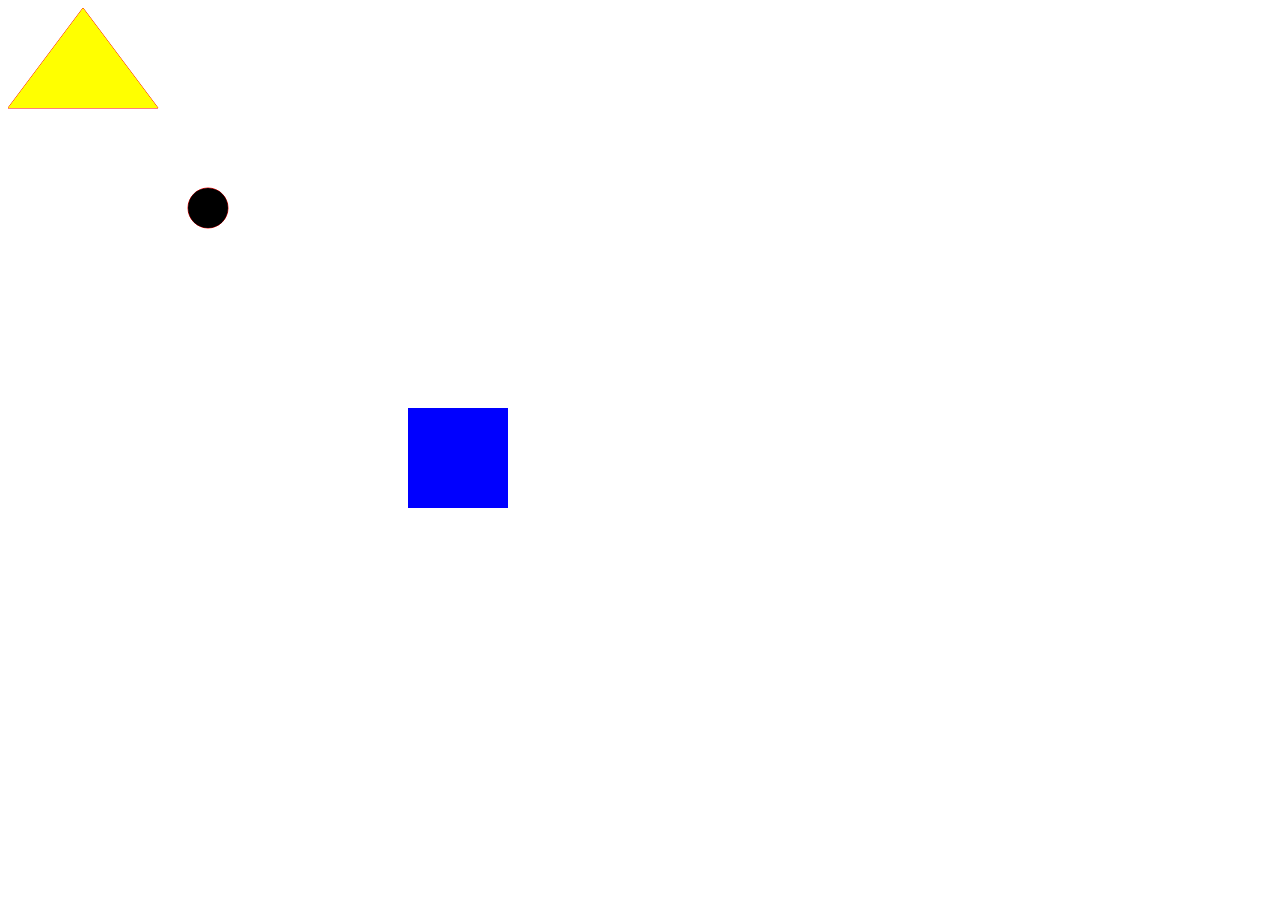
==== Scenery.html @ dcab6aee "no message" ====
<!DOCTYPE html>
<html lang= "en">
<head>
<meta charset= "UTF-8">
<title>Scenery</title>
<canvas id= "myCanvas" width= "800" height= "500"></canvas>
<script>
function draw() {
	var c =document.getElementById("myCanvas")
	var ctx =c.getContext("2d")

	//Triangle
	ctx.beginPath();
	ctx.strokeStyle = "red"; // Any color
	ctx.moveTo(75, 0); // Initial X, Y value (P1)
	ctx.lineTo(0, 100) // 
	ctx.lineTo(150, 100) // P3
	ctx.closePath();
	ctx.stroke();
	ctx.fillStyle = "yellow";
	ctx.fill();

	// Circle
	ctx.beginPath();
	ctx.arc(200, 200, 20, 0, 6.28);
	ctx.stroke();
	ctx.fillStyle = "black";
	ctx.fill();

	// Rectangle
	ctx.fillStyle = "blue";
	ctx.fillRect(400, 400, 100, 150);
}
</script>
</head>
<body onload= "draw()">

</body>
</html>
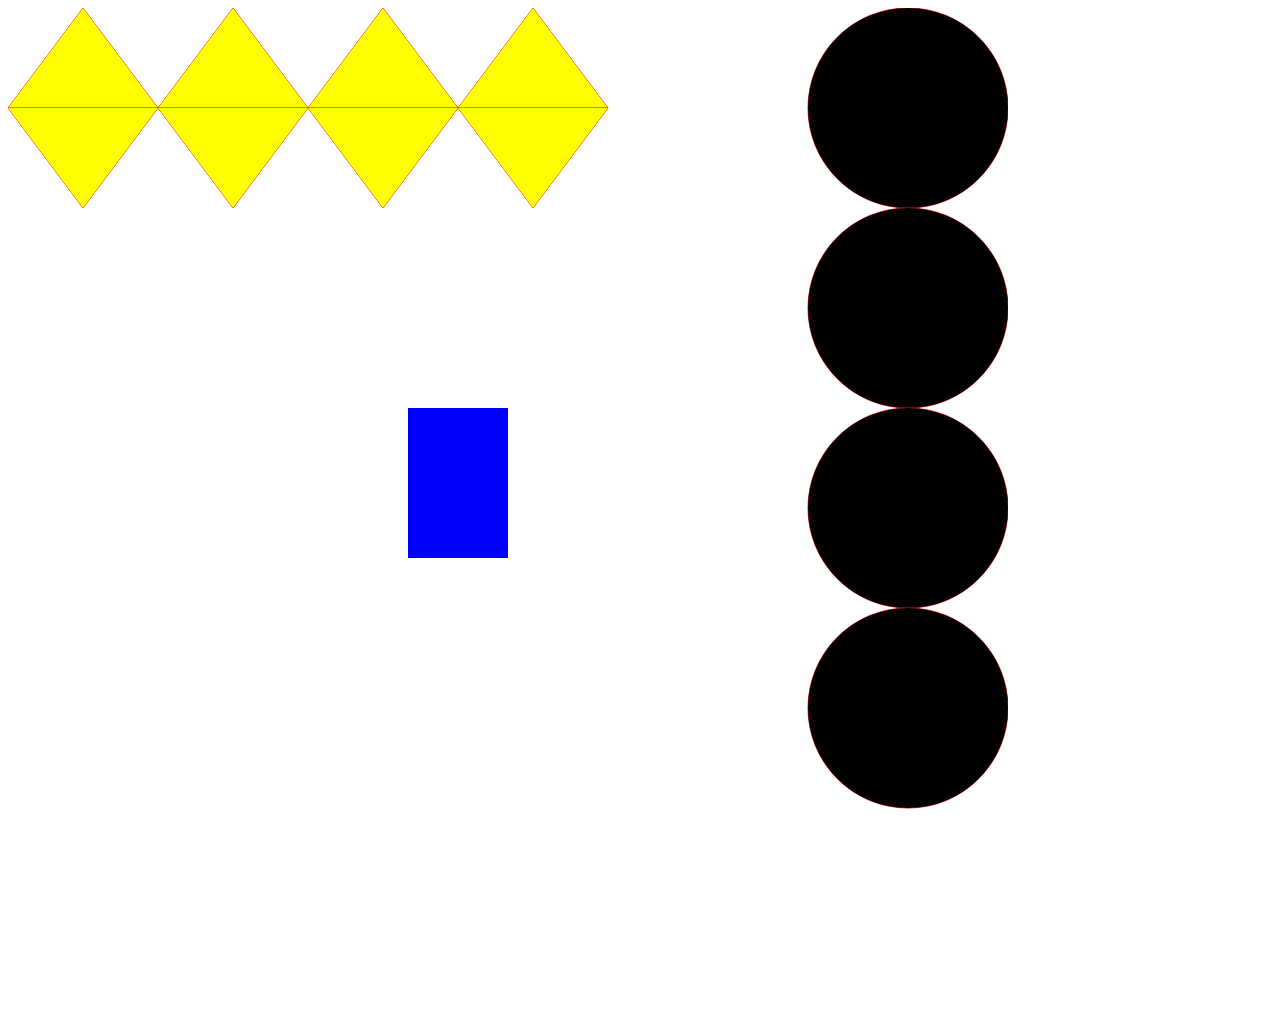
==== commit 3e805440: "Good" ====
--- a/Scenery.html
+++ b/Scenery.html
@@ -3,7 +3,7 @@
 <head>
 <meta charset= "UTF-8">
 <title>Scenery</title>
-<canvas id= "myCanvas" width= "800" height= "500"></canvas>
+<canvas id= "myCanvas" width= "1000" height= "1000"></canvas>
 <script>
 function draw() {
 	var c =document.getElementById("myCanvas")
@@ -20,12 +20,120 @@
 	ctx.fillStyle = "yellow";
 	ctx.fill();
 
+	//Triangle
+	ctx.beginPath();
+	ctx.strokeStyle = "red"; // Any color
+	ctx.moveTo(225, 0); // Initial X, Y value (P1)
+	ctx.lineTo(150, 100) // 
+	ctx.lineTo(300, 100) // P3
+	ctx.closePath();
+	ctx.stroke();
+	ctx.fillStyle = "yellow";
+	ctx.fill();
+
+		//Triangle
+	ctx.beginPath();
+	ctx.strokeStyle = "red"; // Any color
+	ctx.moveTo(375, 0); // Initial X, Y value (P1)
+	ctx.lineTo(300, 100) // 
+	ctx.lineTo(450, 100) // P3
+	ctx.closePath();
+	ctx.stroke();
+	ctx.fillStyle = "yellow";
+	ctx.fill();
+
+	//Triangle
+	ctx.beginPath();
+	ctx.strokeStyle = "red"; // Any color
+	ctx.moveTo(525, 0); // Initial X, Y value (P1)
+	ctx.lineTo(450, 100) // 
+	ctx.lineTo(600, 100) // P3
+	ctx.closePath();
+	ctx.stroke();
+	ctx.fillStyle = "yellow";
+	ctx.fill();
+
+//Triangle
+	ctx.beginPath();
+	ctx.strokeStyle = "red"; // Any color
+	ctx.moveTo(75, 200); // Initial X, Y value (P1)
+	ctx.lineTo(0, 100) // 
+	ctx.lineTo(150, 100) // P3this one
+	ctx.closePath();
+	ctx.stroke();
+	ctx.fillStyle = "yellow";
+	ctx.fill();
+
+	//Triangle
+	ctx.beginPath();
+	ctx.strokeStyle = "red"; // Any color
+	ctx.moveTo(225, 200); // Initial X, Y value (P1)
+	ctx.lineTo(150, 100) // 
+	ctx.lineTo(300, 100) // P3this one
+	ctx.closePath();
+	ctx.stroke();
+	ctx.fillStyle = "yellow";
+	ctx.fill();
+		//Triangle
+	ctx.beginPath();
+	ctx.strokeStyle = "red"; // Any color
+	ctx.moveTo(375, 200); // Initial X, Y value (P1)
+	ctx.lineTo(300, 100) // 
+	ctx.lineTo(450, 100) // P3this one
+	ctx.closePath();
+	ctx.stroke();
+	ctx.fillStyle = "yellow";
+	ctx.fill();
+
+	//Triangle
+	ctx.beginPath();
+	ctx.strokeStyle = "red"; // Any color
+	ctx.moveTo(525, 200); // Initial X, Y value (P1)
+	ctx.lineTo(450, 100) // 
+	ctx.lineTo(600, 100) // P3this one
+	ctx.closePath();
+	ctx.stroke();
+	ctx.fillStyle = "yellow";
+	ctx.fill();
 	// Circle
 	ctx.beginPath();
-	ctx.arc(200, 200, 20, 0, 6.28);
+	ctx.arc(900, 100, 100, 0, 6.28);
 	ctx.stroke();
 	ctx.fillStyle = "black";
 	ctx.fill();
+
+	// Circle
+	ctx.beginPath();
+	ctx.arc(900, 300, 100, 0, 6.28);
+	ctx.stroke();
+	ctx.fillStyle = "black";
+	ctx.fill();
+
+	// Circle
+	ctx.beginPath();
+	ctx.arc(900, 500, 100, 0, 6.28);
+	ctx.stroke();
+	ctx.fillStyle = "black";
+	ctx.fill();
+
+	// Circle
+	ctx.beginPath();
+	ctx.arc(900, 700, 100, 0, 6.28);
+	ctx.stroke();
+	ctx.fillStyle = "black";
+	ctx.fill();
+
+	// Rectangle
+	ctx.fillStyle = "blue";
+	ctx.fillRect(400, 400, 100, 150);
+
+	// Rectangle
+	ctx.fillStyle = "blue";
+	ctx.fillRect(400, 400, 100, 150);
+
+		// Rectangle
+	ctx.fillStyle = "blue";
+	ctx.fillRect(400, 400, 100, 150);
 
 	// Rectangle
 	ctx.fillStyle = "blue";
